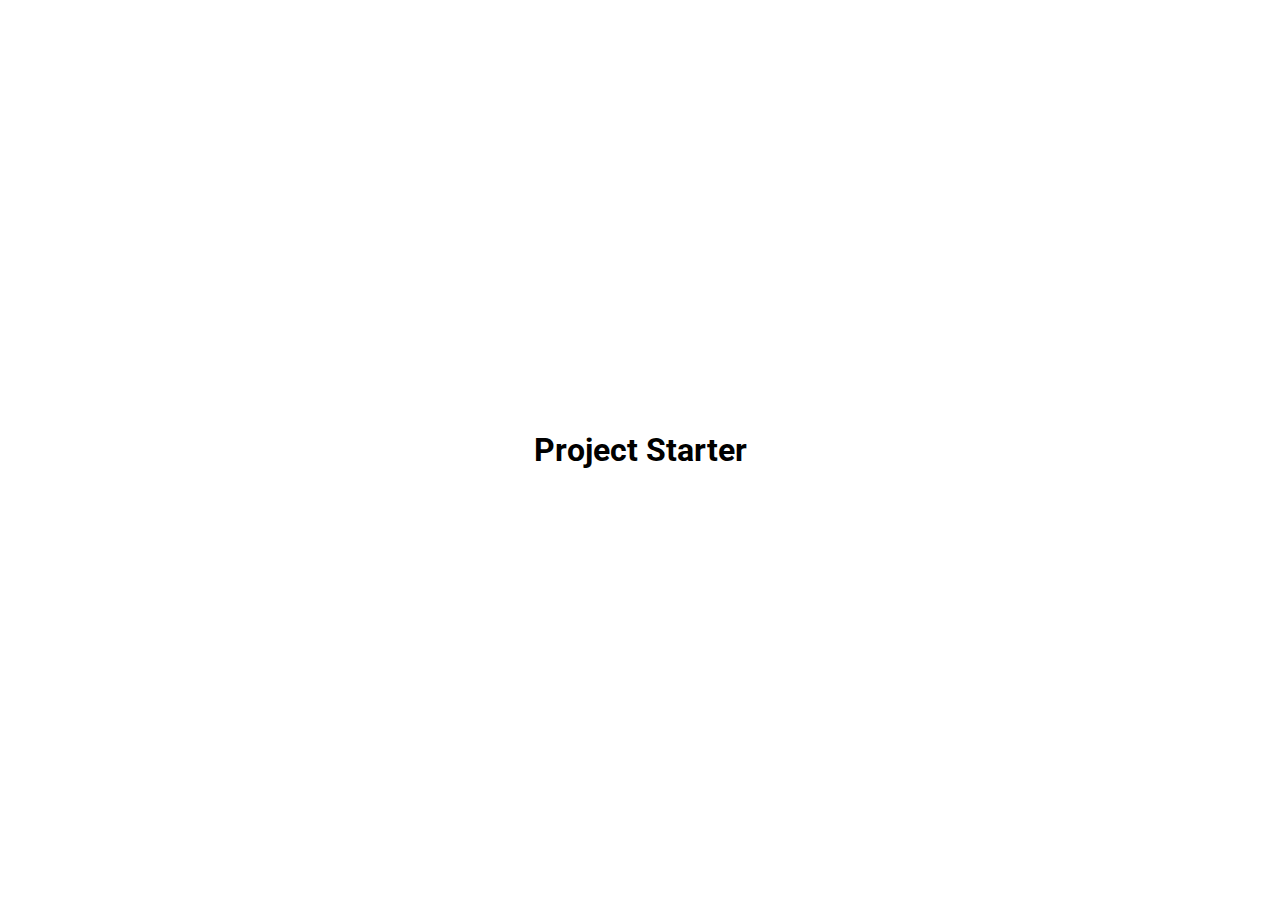
==== blurry-loading/index.html @ 010e5409 "blurry loading project" ====
<!DOCTYPE html>
<html lang="en">
<head>
    <meta charset="UTF-8">
    <meta name="viewport" content="width=device-width, initial-scale=1.0">
    <title>Project</title>
    <link rel="stylesheet" href="https://cdnjs.cloudflare.com/ajax/libs/font-awesome/5.15.1/css/all.min.css" integrity="sha512-+4zCK9k+qNFUR5X+cKL9EIR+ZOhtIloNl9GIKS57V1MyNsYpYcUrUeQc9vNfzsWfV28IaLL3i96P9sdNyeRssA==" crossorigin="anonymous" />
    <link rel="stylesheet" href="style.css">
</head>
<body>
    <h1>Project Starter</h1>
    <script src="main.js"></script>
</body>
</html>
---- blurry-loading/style.css ----
@import url('https://fonts.googleapis.com/css2?family=Roboto&display=swap');

* {
  box-sizing: border-box;
}

body {
  font-family: 'Roboto', sans-serif;
  display: flex;
  flex-direction: column;
  align-items: center;
  justify-content: center;
  height: 100vh;
  overflow: hidden;
  margin: 0;
}
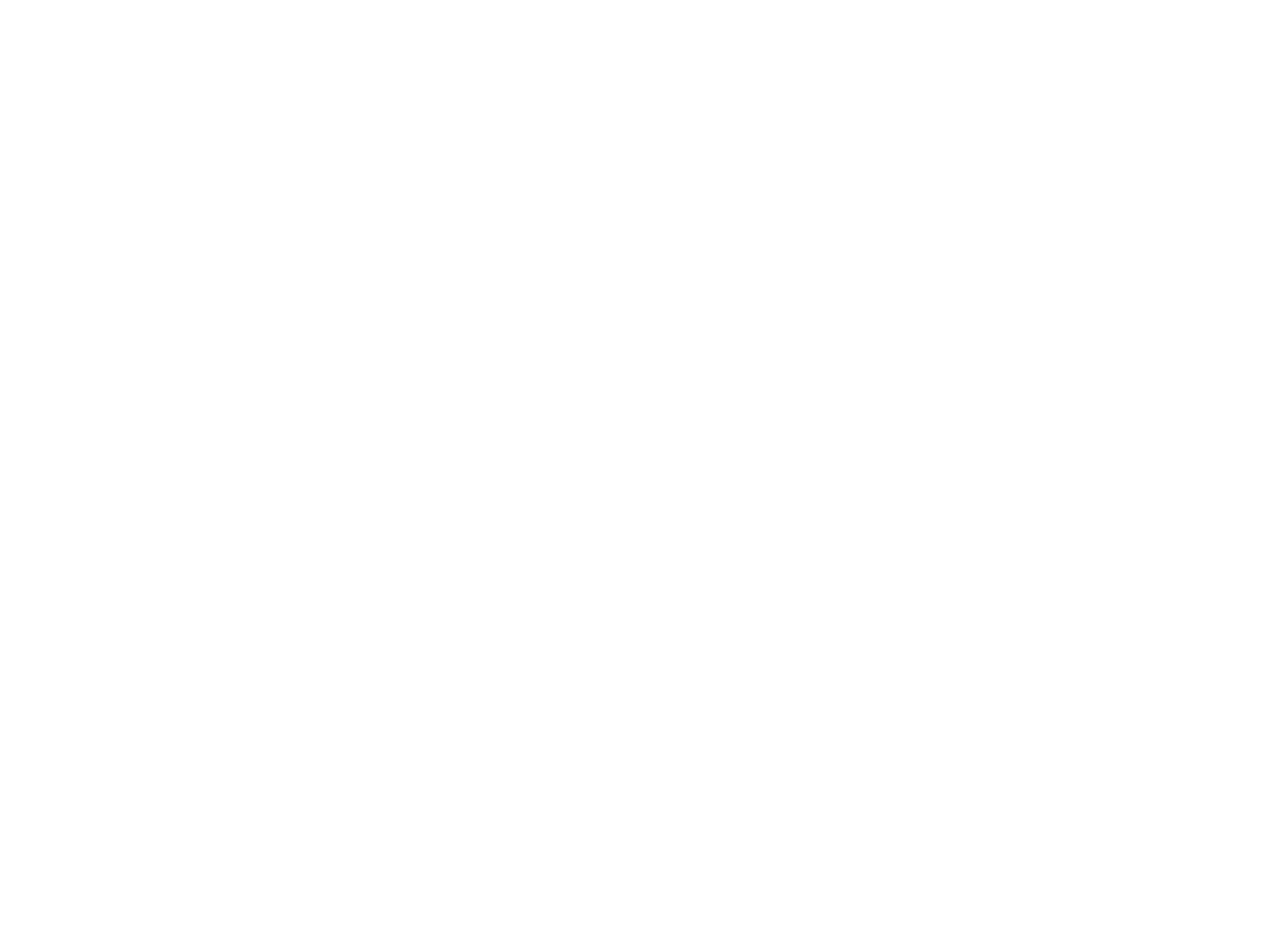
==== commit f994ff45: "styling finished" ====
--- a/blurry-loading/index.html
+++ b/blurry-loading/index.html
@@ -3,12 +3,13 @@
 <head>
     <meta charset="UTF-8">
     <meta name="viewport" content="width=device-width, initial-scale=1.0">
-    <title>Project</title>
+    <title>Blurry Loading</title>
     <link rel="stylesheet" href="https://cdnjs.cloudflare.com/ajax/libs/font-awesome/5.15.1/css/all.min.css" integrity="sha512-+4zCK9k+qNFUR5X+cKL9EIR+ZOhtIloNl9GIKS57V1MyNsYpYcUrUeQc9vNfzsWfV28IaLL3i96P9sdNyeRssA==" crossorigin="anonymous" />
     <link rel="stylesheet" href="style.css">
 </head>
 <body>
-    <h1>Project Starter</h1>
+    <section class="bg"></section>
+    <div class="loading-text">0%</div>
     <script src="main.js"></script>
 </body>
 </html>--- a/blurry-loading/style.css
+++ b/blurry-loading/style.css
@@ -1,16 +1,31 @@
-@import url('https://fonts.googleapis.com/css2?family=Roboto&display=swap');
+@import url('https://fonts.googleapis.com/css2?family=Ubuntu&display=swap');
 
 * {
   box-sizing: border-box;
 }
 
 body {
-  font-family: 'Roboto', sans-serif;
+  font-family: 'Ubuntu', sans-serif;
   display: flex;
-  flex-direction: column;
   align-items: center;
   justify-content: center;
   height: 100vh;
   overflow: hidden;
   margin: 0;
 }
+.bg {
+  background: url('https://images.unsplash.com/photo-1576161787924-01bb08dad4a4?ixlib=rb-1.2.1&ixid=eyJhcHBfaWQiOjEyMDd9&auto=format&fit=crop&w=2104&q=80')
+    no-repeat center center/cover;
+  position: absolute;
+  top: -30px;
+  left: -30px;
+  width: calc(100vw + 60px);
+  height: calc(100vh + 60px);
+  z-index: -1;
+  filter: blur(0px);
+}
+
+.loading-text {
+  font-size: 50px;
+  color: #fff;
+}
